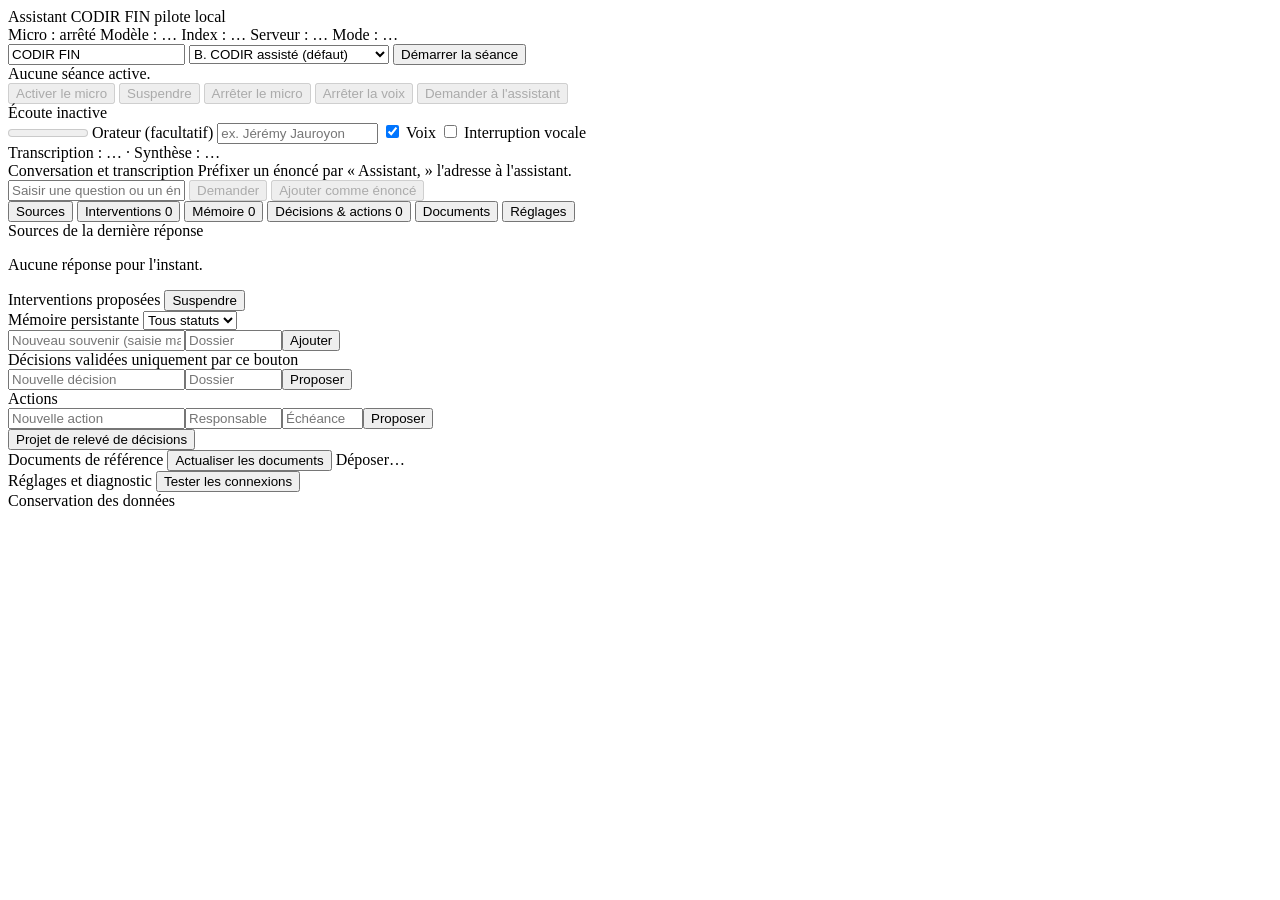
==== codir-assistant/app/static/index.html @ ea462622 "Ajout de l'assistant vocal CODIR FIN (pilote local) Application FastAPI + SQLite + interface web san" ====
<!DOCTYPE html>
<html lang="fr">
<head>
<meta charset="utf-8">
<meta name="viewport" content="width=device-width, initial-scale=1">
<title>Assistant CODIR FIN</title>
<link rel="stylesheet" href="/static/style.css">
</head>
<body>
<header id="topbar">
  <div class="brand">Assistant CODIR FIN <span class="muted">pilote local</span></div>
  <div class="status">
    <span class="pill" id="st-audio" title="État du microphone">Micro : arrêté</span>
    <span class="pill" id="st-model" title="Modèle de langage">Modèle : …</span>
    <span class="pill" id="st-index" title="Indexation documentaire">Index : …</span>
    <span class="pill" id="st-net" title="Connexion au serveur local">Serveur : …</span>
    <span class="pill mode" id="st-mode" title="Mode de participation">Mode : …</span>
  </div>
</header>

<main>
  <section id="left">
    <div class="panel" id="session-panel">
      <div class="row">
        <input id="session-title" placeholder="Titre de la séance" value="CODIR FIN">
        <select id="mode-select" title="Mode de participation">
          <option value="dialogue_dirige">A. Dialogue dirigé</option>
          <option value="codir_assiste" selected>B. CODIR assisté (défaut)</option>
          <option value="codir_actif">C. CODIR actif (expérimental)</option>
        </select>
        <button id="btn-session-start" class="primary">Démarrer la séance</button>
        <button id="btn-session-close" hidden>Clore la séance</button>
      </div>
      <div class="row small muted" id="session-info">Aucune séance active.</div>
    </div>

    <div class="panel" id="audio-panel">
      <div class="row">
        <button id="btn-mic-start" class="primary" disabled>Activer le micro</button>
        <button id="btn-mic-pause" disabled>Suspendre</button>
        <button id="btn-mic-resume" disabled hidden>Reprendre</button>
        <button id="btn-mic-stop" disabled>Arrêter le micro</button>
        <button id="btn-voice-stop" disabled>Arrêter la voix</button>
        <button id="btn-address" disabled title="Le prochain segment audio sera traité comme une question adressée à l'assistant">Demander à l'assistant</button>
      </div>
      <div class="row">
        <div id="listen-indicator" class="indicator off"><span class="dot"></span><span id="listen-text">Écoute inactive</span></div>
        <meter id="level" min="0" max="1" value="0"></meter>
        <label class="small">Orateur (facultatif) <input id="speaker" placeholder="ex. Jérémy Jauroyon" size="18"></label>
        <label class="small"><input type="checkbox" id="voice-on" checked> Voix</label>
        <label class="small" title="Interrompre la voix de l'assistant quand un participant parle"><input type="checkbox" id="barge-in"> Interruption vocale</label>
      </div>
      <div class="row small muted" id="audio-note">Transcription : … · Synthèse : …</div>
    </div>

    <div class="panel grow" id="conv-panel">
      <div class="panel-title">Conversation et transcription <span class="muted small">Préfixer un énoncé par « Assistant, » l'adresse à l'assistant.</span></div>
      <div id="conversation"></div>
      <form id="ask-form" class="row">
        <input id="ask-input" placeholder="Saisir une question ou un énoncé (clavier)…" autocomplete="off">
        <button type="submit" class="primary" id="btn-ask" disabled>Demander</button>
        <button type="button" id="btn-listen-text" disabled title="Ajouter comme énoncé entendu (sans réponse directe)">Ajouter comme énoncé</button>
      </form>
    </div>
  </section>

  <section id="right">
    <nav id="tabs">
      <button data-tab="sources" class="active">Sources</button>
      <button data-tab="interventions">Interventions <span class="badge" id="badge-int">0</span></button>
      <button data-tab="memory">Mémoire <span class="badge" id="badge-mem">0</span></button>
      <button data-tab="decisions">Décisions & actions <span class="badge" id="badge-dec">0</span></button>
      <button data-tab="documents">Documents</button>
      <button data-tab="settings">Réglages</button>
    </nav>

    <div class="tab active" id="tab-sources">
      <div class="panel-title">Sources de la dernière réponse</div>
      <div id="sources" class="list"><p class="muted">Aucune réponse pour l'instant.</p></div>
      <div id="clarifications-box"></div>
    </div>

    <div class="tab" id="tab-interventions">
      <div class="panel-title">Interventions proposées
        <button id="btn-suspend" class="small-btn" title="Reporter toutes les interventions en attente">Suspendre</button>
      </div>
      <div id="interventions" class="list"></div>
    </div>

    <div class="tab" id="tab-memory">
      <div class="panel-title">Mémoire persistante
        <select id="mem-filter" class="small-btn"><option value="">Tous statuts</option><option value="declare">déclaré</option><option value="a_confirmer">à confirmer</option><option value="valide">validé</option><option value="conteste">contesté</option><option value="remplace">remplacé</option></select>
      </div>
      <form id="mem-form" class="row small">
        <input id="mem-content" placeholder="Nouveau souvenir (saisie manuelle)"><input id="mem-dossier" placeholder="Dossier" size="10"><button type="submit" class="small-btn">Ajouter</button>
      </form>
      <div id="memories" class="list"></div>
    </div>

    <div class="tab" id="tab-decisions">
      <div class="panel-title">Décisions <span class="muted small">validées uniquement par ce bouton</span></div>
      <form id="dec-form" class="row small"><input id="dec-objet" placeholder="Nouvelle décision"><input id="dec-dossier" placeholder="Dossier" size="10"><button type="submit" class="small-btn">Proposer</button></form>
      <div id="decisions" class="list"></div>
      <div class="panel-title">Actions</div>
      <form id="act-form" class="row small"><input id="act-objet" placeholder="Nouvelle action"><input id="act-resp" placeholder="Responsable" size="10"><input id="act-ech" placeholder="Échéance" size="8"><button type="submit" class="small-btn">Proposer</button></form>
      <div id="actions" class="list"></div>
      <div class="row"><button id="btn-minutes" class="small-btn">Projet de relevé de décisions</button></div>
      <pre id="minutes" class="minutes" hidden></pre>
    </div>

    <div class="tab" id="tab-documents">
      <div class="panel-title">Documents de référence
        <button id="btn-refresh-docs" class="small-btn">Actualiser les documents</button>
        <label class="small-btn file-btn">Déposer… <input type="file" id="file-input" multiple hidden></label>
      </div>
      <div class="small muted" id="docs-dir"></div>
      <div id="documents" class="list"></div>
    </div>

    <div class="tab" id="tab-settings">
      <div class="panel-title">Réglages et diagnostic <button id="btn-diag" class="small-btn">Tester les connexions</button></div>
      <div id="settings" class="list"></div>
      <div id="diag" class="list"></div>
      <div class="panel-title">Conservation des données</div>
      <div id="retention" class="small"></div>
    </div>
  </section>
</main>
<div id="toast" hidden></div>
<script src="/static/app.js"></script>
</body>
</html>
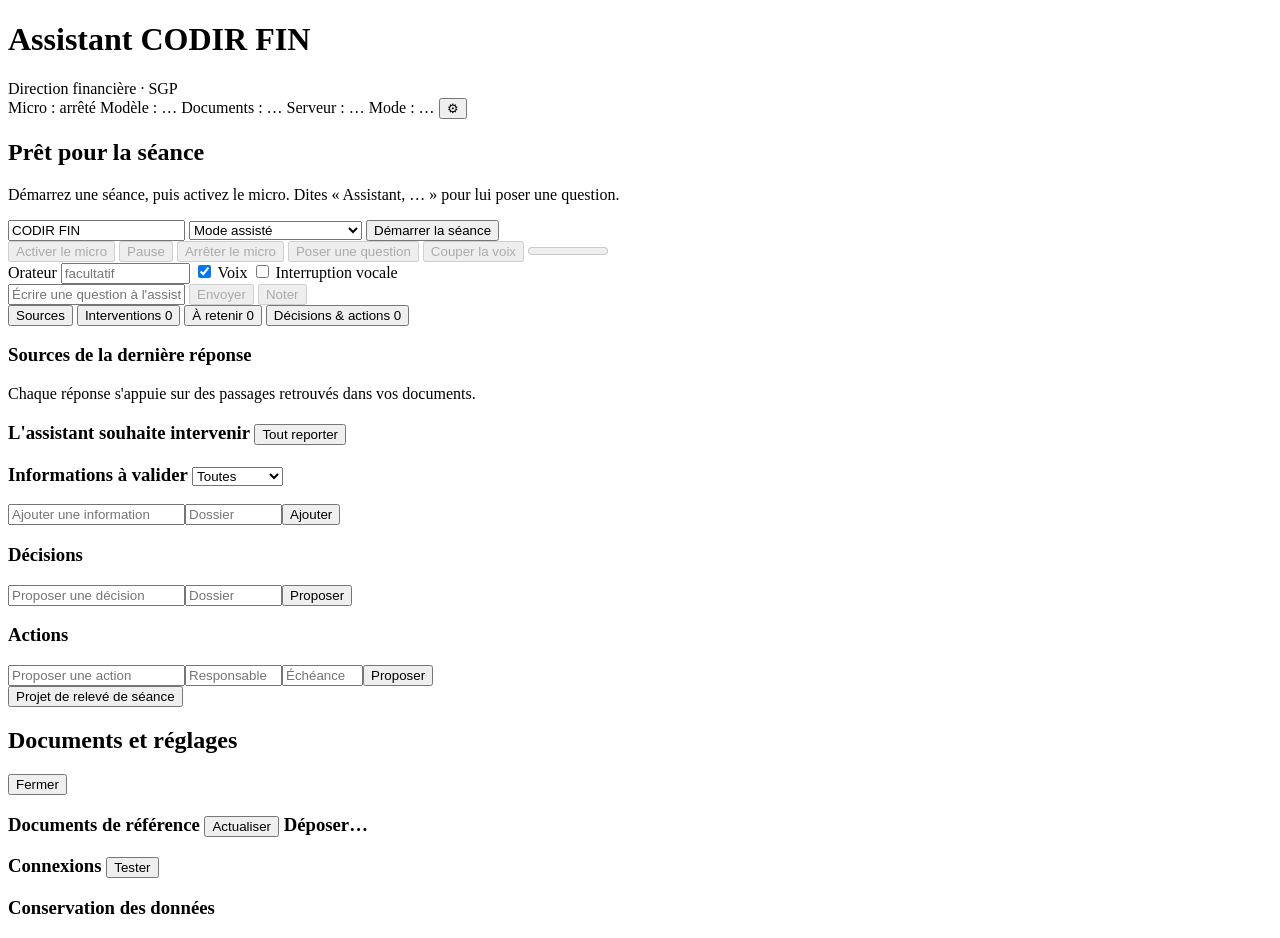
==== commit 18108c00: "Nouvelle interface : scène vocale, conversation épurée, éléments à valider, réglages en tiroir Co-Au" ====
--- a/codir-assistant/app/static/index.html
+++ b/codir-assistant/app/static/index.html
@@ -7,125 +7,116 @@
 <link rel="stylesheet" href="/static/style.css">
 </head>
 <body>
-<header id="topbar">
-  <div class="brand">Assistant CODIR FIN <span class="muted">pilote local</span></div>
-  <div class="status">
-    <span class="pill" id="st-audio" title="État du microphone">Micro : arrêté</span>
-    <span class="pill" id="st-model" title="Modèle de langage">Modèle : …</span>
-    <span class="pill" id="st-index" title="Indexation documentaire">Index : …</span>
-    <span class="pill" id="st-net" title="Connexion au serveur local">Serveur : …</span>
-    <span class="pill mode" id="st-mode" title="Mode de participation">Mode : …</span>
+<div class="wrap">
+<header class="top">
+  <div class="brand"><h1>Assistant CODIR FIN</h1><span class="sub">Direction financière · SGP</span></div>
+  <div class="chips">
+    <span class="pill" id="st-audio">Micro : arrêté</span>
+    <span class="pill" id="st-model">Modèle : …</span>
+    <span class="pill" id="st-index">Documents : …</span>
+    <span class="pill" id="st-net">Serveur : …</span>
+    <span class="pill mode" id="st-mode">Mode : …</span>
+    <button class="icon-btn" id="btn-drawer" title="Documents et réglages" aria-label="Documents et réglages">⚙</button>
   </div>
 </header>
 
 <main>
-  <section id="left">
-    <div class="panel" id="session-panel">
-      <div class="row">
-        <input id="session-title" placeholder="Titre de la séance" value="CODIR FIN">
-        <select id="mode-select" title="Mode de participation">
-          <option value="dialogue_dirige">A. Dialogue dirigé</option>
-          <option value="codir_assiste" selected>B. CODIR assisté (défaut)</option>
-          <option value="codir_actif">C. CODIR actif (expérimental)</option>
-        </select>
-        <button id="btn-session-start" class="primary">Démarrer la séance</button>
-        <button id="btn-session-close" hidden>Clore la séance</button>
+  <section class="col">
+    <div class="stage">
+      <div class="orb indicator off" id="listen-indicator"><span class="dot"></span></div>
+      <div class="stage-body">
+        <h2 id="listen-text">Prêt pour la séance</h2>
+        <p id="session-info">Démarrez une séance, puis activez le micro. Dites « Assistant, … » pour lui poser une question.</p>
+        <div class="controls">
+          <input id="session-title" placeholder="Titre de la séance" value="CODIR FIN">
+          <select id="mode-select" title="Mode de participation">
+            <option value="dialogue_dirige">Mode dialogue</option>
+            <option value="codir_assiste" selected>Mode assisté</option>
+            <option value="codir_actif">Mode actif (expérimental)</option>
+          </select>
+          <button id="btn-session-start" class="primary">Démarrer la séance</button>
+          <button id="btn-session-close" class="quiet" hidden>Clore la séance</button>
+        </div>
+        <div class="controls">
+          <button id="btn-mic-start" class="primary" disabled>Activer le micro</button>
+          <button id="btn-mic-pause" disabled>Pause</button>
+          <button id="btn-mic-resume" disabled hidden>Reprendre</button>
+          <button id="btn-mic-stop" class="ghost" disabled>Arrêter le micro</button>
+          <button id="btn-address" class="ghost" disabled title="La prochaine prise de parole est une question pour l'assistant">Poser une question</button>
+          <button id="btn-voice-stop" class="ghost" disabled>Couper la voix</button>
+          <meter id="level" min="0" max="1" value="0" title="Niveau du micro"></meter>
+        </div>
+        <div class="controls small">
+          <label>Orateur <input id="speaker" placeholder="facultatif" size="14"></label>
+          <label><input type="checkbox" id="voice-on" checked> Voix</label>
+          <label title="Couper la voix de l'assistant dès qu'un participant parle"><input type="checkbox" id="barge-in"> Interruption vocale</label>
+          <span class="muted" id="audio-note"></span>
+        </div>
       </div>
-      <div class="row small muted" id="session-info">Aucune séance active.</div>
     </div>
 
-    <div class="panel" id="audio-panel">
-      <div class="row">
-        <button id="btn-mic-start" class="primary" disabled>Activer le micro</button>
-        <button id="btn-mic-pause" disabled>Suspendre</button>
-        <button id="btn-mic-resume" disabled hidden>Reprendre</button>
-        <button id="btn-mic-stop" disabled>Arrêter le micro</button>
-        <button id="btn-voice-stop" disabled>Arrêter la voix</button>
-        <button id="btn-address" disabled title="Le prochain segment audio sera traité comme une question adressée à l'assistant">Demander à l'assistant</button>
-      </div>
-      <div class="row">
-        <div id="listen-indicator" class="indicator off"><span class="dot"></span><span id="listen-text">Écoute inactive</span></div>
-        <meter id="level" min="0" max="1" value="0"></meter>
-        <label class="small">Orateur (facultatif) <input id="speaker" placeholder="ex. Jérémy Jauroyon" size="18"></label>
-        <label class="small"><input type="checkbox" id="voice-on" checked> Voix</label>
-        <label class="small" title="Interrompre la voix de l'assistant quand un participant parle"><input type="checkbox" id="barge-in"> Interruption vocale</label>
-      </div>
-      <div class="row small muted" id="audio-note">Transcription : … · Synthèse : …</div>
-    </div>
-
-    <div class="panel grow" id="conv-panel">
-      <div class="panel-title">Conversation et transcription <span class="muted small">Préfixer un énoncé par « Assistant, » l'adresse à l'assistant.</span></div>
+    <div class="conv">
       <div id="conversation"></div>
-      <form id="ask-form" class="row">
-        <input id="ask-input" placeholder="Saisir une question ou un énoncé (clavier)…" autocomplete="off">
-        <button type="submit" class="primary" id="btn-ask" disabled>Demander</button>
-        <button type="button" id="btn-listen-text" disabled title="Ajouter comme énoncé entendu (sans réponse directe)">Ajouter comme énoncé</button>
+      <form id="ask-form" class="compose">
+        <input id="ask-input" placeholder="Écrire une question à l'assistant…" autocomplete="off">
+        <button type="submit" class="primary" id="btn-ask" disabled>Envoyer</button>
+        <button type="button" class="quiet" id="btn-listen-text" disabled title="Ajouter comme propos entendu, sans réponse">Noter</button>
       </form>
     </div>
   </section>
 
-  <section id="right">
+  <section class="col">
     <nav id="tabs">
       <button data-tab="sources" class="active">Sources</button>
       <button data-tab="interventions">Interventions <span class="badge" id="badge-int">0</span></button>
-      <button data-tab="memory">Mémoire <span class="badge" id="badge-mem">0</span></button>
+      <button data-tab="memory">À retenir <span class="badge" id="badge-mem">0</span></button>
       <button data-tab="decisions">Décisions & actions <span class="badge" id="badge-dec">0</span></button>
-      <button data-tab="documents">Documents</button>
-      <button data-tab="settings">Réglages</button>
     </nav>
-
     <div class="tab active" id="tab-sources">
-      <div class="panel-title">Sources de la dernière réponse</div>
-      <div id="sources" class="list"><p class="muted">Aucune réponse pour l'instant.</p></div>
+      <h3>Sources de la dernière réponse</h3>
+      <div id="sources" class="list"><p class="empty">Chaque réponse s'appuie sur des passages retrouvés dans vos documents.</p></div>
       <div id="clarifications-box"></div>
     </div>
-
     <div class="tab" id="tab-interventions">
-      <div class="panel-title">Interventions proposées
-        <button id="btn-suspend" class="small-btn" title="Reporter toutes les interventions en attente">Suspendre</button>
-      </div>
+      <h3>L'assistant souhaite intervenir <button id="btn-suspend" class="sm quiet">Tout reporter</button></h3>
       <div id="interventions" class="list"></div>
     </div>
-
     <div class="tab" id="tab-memory">
-      <div class="panel-title">Mémoire persistante
-        <select id="mem-filter" class="small-btn"><option value="">Tous statuts</option><option value="declare">déclaré</option><option value="a_confirmer">à confirmer</option><option value="valide">validé</option><option value="conteste">contesté</option><option value="remplace">remplacé</option></select>
-      </div>
-      <form id="mem-form" class="row small">
-        <input id="mem-content" placeholder="Nouveau souvenir (saisie manuelle)"><input id="mem-dossier" placeholder="Dossier" size="10"><button type="submit" class="small-btn">Ajouter</button>
-      </form>
+      <h3>Informations à valider <select id="mem-filter" class="sm"><option value="">Toutes</option><option value="declare">entendues</option><option value="a_confirmer">à confirmer</option><option value="valide">validées</option><option value="conteste">contestées</option><option value="remplace">remplacées</option></select></h3>
+      <form id="mem-form" class="inline-form"><input id="mem-content" placeholder="Ajouter une information"><input id="mem-dossier" placeholder="Dossier" size="10"><button type="submit" class="sm">Ajouter</button></form>
       <div id="memories" class="list"></div>
     </div>
-
     <div class="tab" id="tab-decisions">
-      <div class="panel-title">Décisions <span class="muted small">validées uniquement par ce bouton</span></div>
-      <form id="dec-form" class="row small"><input id="dec-objet" placeholder="Nouvelle décision"><input id="dec-dossier" placeholder="Dossier" size="10"><button type="submit" class="small-btn">Proposer</button></form>
+      <h3>Décisions</h3>
+      <form id="dec-form" class="inline-form"><input id="dec-objet" placeholder="Proposer une décision"><input id="dec-dossier" placeholder="Dossier" size="10"><button type="submit" class="sm">Proposer</button></form>
       <div id="decisions" class="list"></div>
-      <div class="panel-title">Actions</div>
-      <form id="act-form" class="row small"><input id="act-objet" placeholder="Nouvelle action"><input id="act-resp" placeholder="Responsable" size="10"><input id="act-ech" placeholder="Échéance" size="8"><button type="submit" class="small-btn">Proposer</button></form>
+      <h3>Actions</h3>
+      <form id="act-form" class="inline-form"><input id="act-objet" placeholder="Proposer une action"><input id="act-resp" placeholder="Responsable" size="10"><input id="act-ech" placeholder="Échéance" size="8"><button type="submit" class="sm">Proposer</button></form>
       <div id="actions" class="list"></div>
-      <div class="row"><button id="btn-minutes" class="small-btn">Projet de relevé de décisions</button></div>
+      <div class="controls"><button id="btn-minutes" class="sm">Projet de relevé de séance</button></div>
       <pre id="minutes" class="minutes" hidden></pre>
     </div>
+  </section>
+</main>
+</div>
 
-    <div class="tab" id="tab-documents">
-      <div class="panel-title">Documents de référence
-        <button id="btn-refresh-docs" class="small-btn">Actualiser les documents</button>
-        <label class="small-btn file-btn">Déposer… <input type="file" id="file-input" multiple hidden></label>
-      </div>
+<div class="drawer" id="drawer">
+  <div class="sheet">
+    <div class="sheet-head"><h2>Documents et réglages</h2><button class="quiet" id="btn-drawer-close">Fermer</button></div>
+    <div class="tab active" id="tab-documents">
+      <h3>Documents de référence <button id="btn-refresh-docs" class="sm">Actualiser</button> <label class="sm file-btn">Déposer… <input type="file" id="file-input" multiple hidden></label></h3>
       <div class="small muted" id="docs-dir"></div>
       <div id="documents" class="list"></div>
     </div>
-
-    <div class="tab" id="tab-settings">
-      <div class="panel-title">Réglages et diagnostic <button id="btn-diag" class="small-btn">Tester les connexions</button></div>
+    <div class="tab active" id="tab-settings">
+      <h3>Connexions <button id="btn-diag" class="sm">Tester</button></h3>
+      <div id="diag" class="list"></div>
       <div id="settings" class="list"></div>
-      <div id="diag" class="list"></div>
-      <div class="panel-title">Conservation des données</div>
+      <h3>Conservation des données</h3>
       <div id="retention" class="small"></div>
     </div>
-  </section>
-</main>
+  </div>
+</div>
 <div id="toast" hidden></div>
 <script src="/static/app.js"></script>
 </body>
